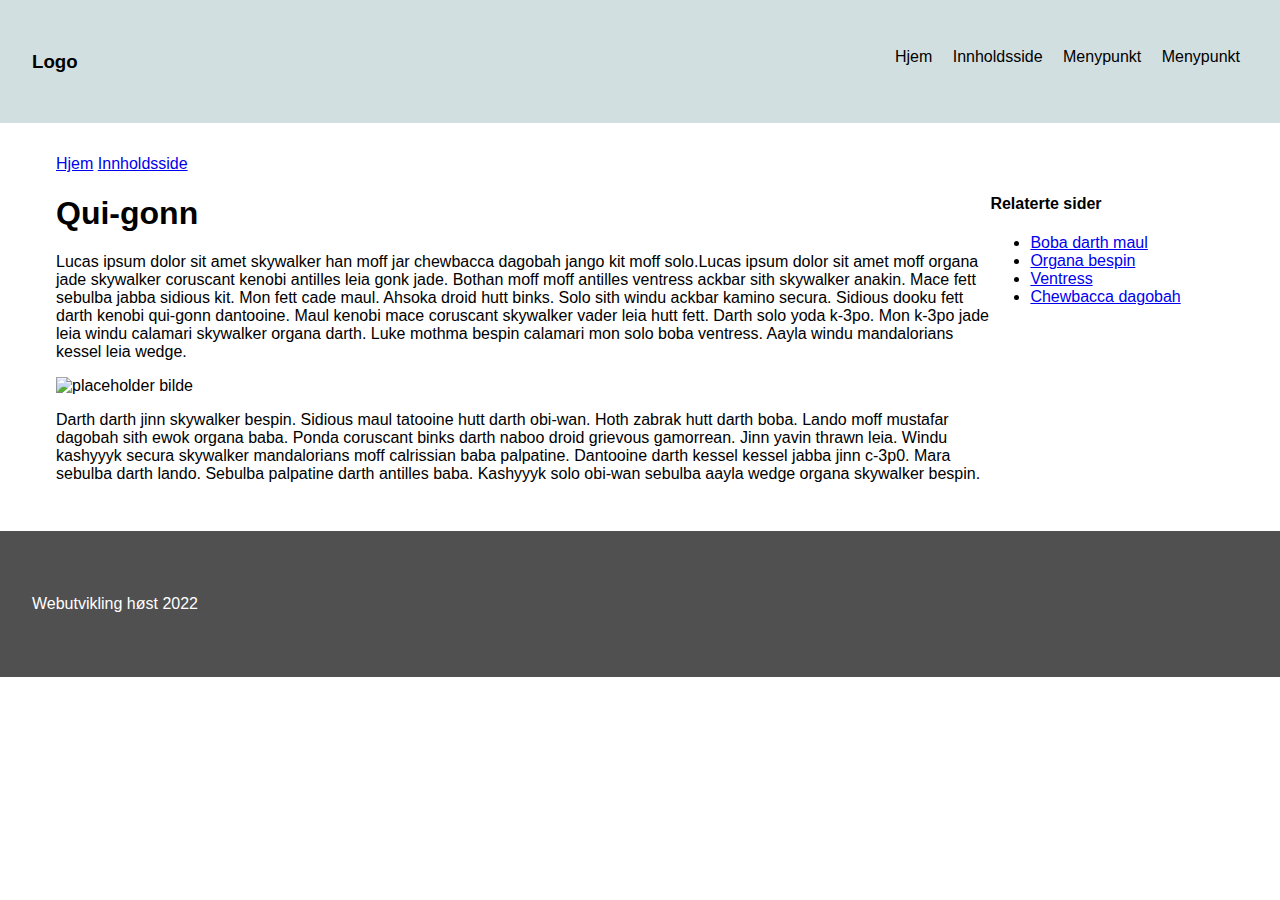
==== 08.09/innholdsside.html @ 44a7c82c "ny mappe legget til" ====
<!DOCTYPE html>
<html lang="en">
<head>
    <meta charset="UTF-8">
    <meta http-equiv="X-UA-Compatible" content="IE=edge">
    <meta name="viewport" content="width=device-width, initial-scale=1.0">
    <link rel="stylesheet" type="text/css" href="style.css">
    <!-- <link rel="stylesheet" type="text/css" href="stylelosning.css"> -->
    <title>Innholdsside</title>
</head>
<body>
    <!--Nettside header-->
    <header>
        <!--Nettsidens hovedmeny-->
        <nav>
            <!--Lagt logo i nav fordi logo skal kunne føre til forsiden, ala del av hovednavigering-->
            <h3><a href="#">Logo</a></h3>
            <ul>
                <li><a href="#">Hjem</a></li>
                <li><a href="#">Innholdsside</a></li>
                <li><a href="#">Menypunkt</a></li>
                <li><a href="#">Menypunkt</a></li>
            </ul>
        </nav>
    </header>
    <!--Slutt på header og navigering-->
    <div id="front-page-container">
            <ul id="breadcrumbs">
                <li><a href="#">Hjem</a></li>
                <li><a href="#">Innholdsside</a></li>
            </ul>
            <!--article bruk som artikkelkort som kunne ha ledet til en innholdsside-->
            <article class="article-content">
                <h1>Qui-gonn</h1>
                <p>Lucas ipsum dolor sit amet skywalker han moff jar chewbacca dagobah jango kit moff solo.Lucas ipsum dolor sit amet moff organa jade skywalker coruscant kenobi antilles leia gonk jade. Bothan moff moff antilles ventress ackbar sith skywalker anakin. Mace fett sebulba jabba sidious kit. Mon fett cade maul. Ahsoka droid hutt binks.
                Solo sith windu ackbar kamino secura. Sidious dooku fett darth kenobi qui-gonn dantooine. Maul kenobi mace coruscant skywalker vader leia hutt fett. Darth solo yoda k-3po. Mon k-3po jade leia windu calamari skywalker organa darth. 
                Luke mothma bespin calamari mon solo boba ventress. Aayla windu mandalorians kessel leia wedge.</p> 
                <img src="https://via.placeholder.com/300" alt="placeholder bilde">
                <p>Darth darth jinn skywalker bespin. Sidious maul tatooine hutt darth obi-wan. Hoth zabrak hutt darth boba. Lando moff mustafar dagobah sith ewok organa baba. Ponda coruscant binks darth naboo droid grievous gamorrean. 
                Jinn yavin thrawn leia. Windu kashyyyk secura skywalker mandalorians moff calrissian baba palpatine. Dantooine darth kessel kessel jabba jinn c-3p0. Mara sebulba darth lando. Sebulba palpatine darth antilles baba. Kashyyyk solo obi-wan sebulba aayla wedge organa skywalker bespin.</p>
            </article>
        <!--Innhold som relevant til resten av siden, men ikke nødvendig, typisk bruksomområde: funfacts, "kanskje du også liker", linker til relaterte/relevante sider-->
        <aside>
            <h4>Relaterte sider</h4>
            <ul>
                <li><a href="#">Boba darth maul</a></li>
                <li><a href="#">Organa bespin</a></li>
                <li><a href="#">Ventress </a></li>
                <li><a href="#">Chewbacca dagobah</a></li>
            </ul>
        </aside>
    </div>
    <footer>
        <p>Webutvikling høst 2022</p>
    </footer>
</body>
</html>
---- 08.09/style.css ----
/*Her stoppet vi i forelesningen*/
/**/
*{
    box-sizing: border-box;
}
body{
    margin: 0;
    font-family: Verdana, Geneva, Tahoma, sans-serif;
}

header nav h3 {
    float: left;
  }

header nav ul{
    float:right;

}

header nav ul li{
    display: inline-block;
    margin: 0 0.5rem;
}

header nav a{
    color:#000;
    text-decoration: none;
}

nav{
    overflow: auto;
    background-color: #d2dfe1;
    padding: 2rem;
}

#front-page-container{
    margin: 2rem auto;
    /*la til padding*/
    padding: 0 1rem;
    max-width: 1200px;
    width: 100%;
    overflow: auto;
}

main{
    width: 80%;
    float: left;
}

/*laget en klasse som brukes på arikklene på innholdssidene*/
.article-content{
    width: 80%;
    float: left;
}

main article{
    /*endret vidde bredde fra hva vi gjorde 05.08*/
    max-width: 250px;
    width: 100%;
    float: left;
    border: 1px solid #d9d9d9;
    padding: 1rem;
    margin:0.5rem;
}

/*la til bredcrumbs og fjernet default CSSS på ul elementet med id breadcrumbs*/
#breadcrumbs{
    padding: 0;
    margin: 0;
}

#breadcrumbs li{
    display: inline-block;    
}

article img{
    /*Det er ikke optimalt å gjøre et mindre bilde større på denne måten, men dette er ment til øving så det er greit!*/
    width: 100%;
}

aside{
    width: 20%;
    float: left;
}

footer{
    clear: both;
    background-color: rgb(80, 80, 80);
    color: #fff;
    padding: 3rem 2rem;
}
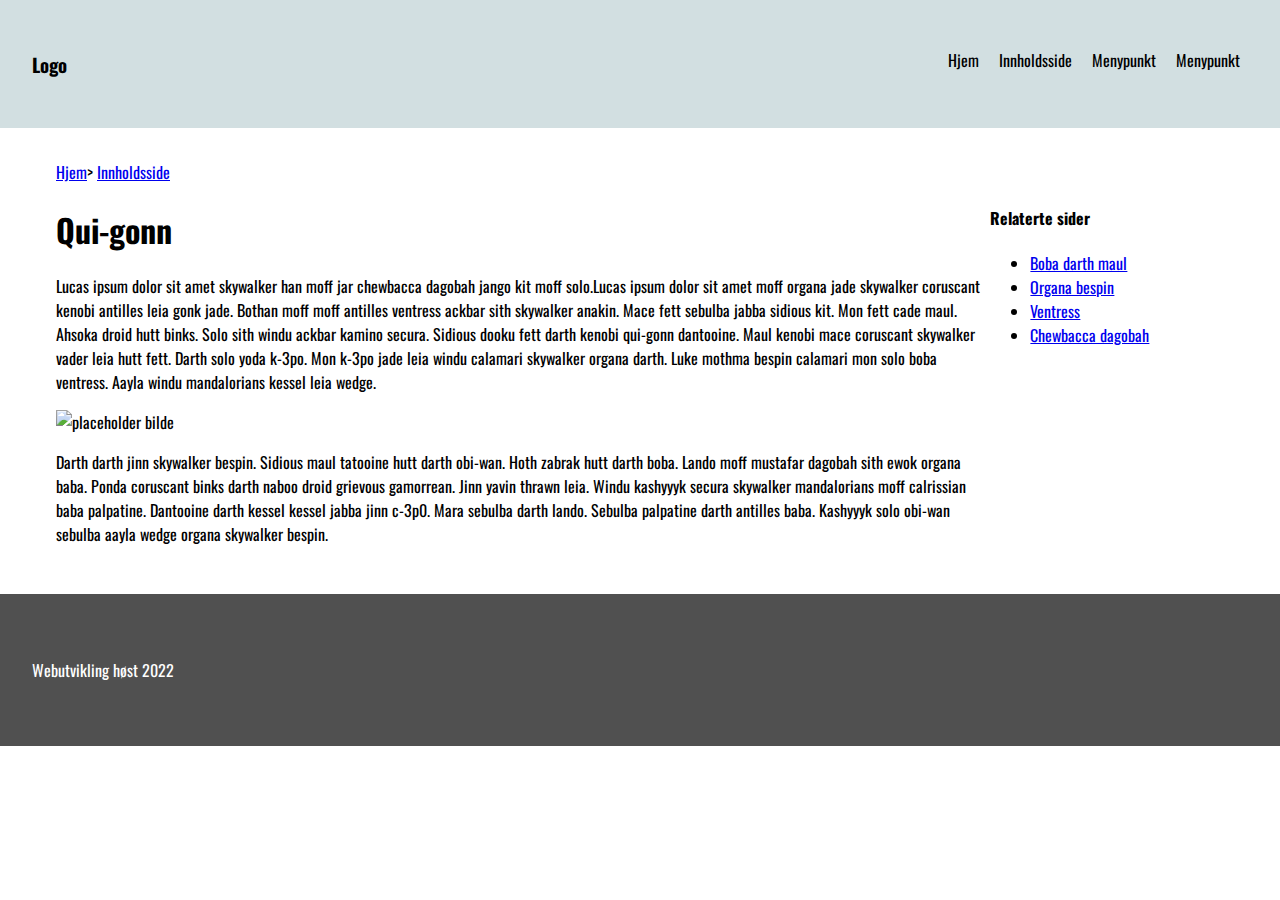
==== commit 57c17278: "12.09" ====
--- a/08.09/innholdsside.html
+++ b/08.09/innholdsside.html
@@ -5,6 +5,7 @@
     <meta http-equiv="X-UA-Compatible" content="IE=edge">
     <meta name="viewport" content="width=device-width, initial-scale=1.0">
     <link rel="stylesheet" type="text/css" href="style.css">
+    <link rel="stylesheet" type="text/css" href="print.css" media="print">
     <!-- <link rel="stylesheet" type="text/css" href="stylelosning.css"> -->
     <title>Innholdsside</title>
 </head>
@@ -14,10 +15,10 @@
         <!--Nettsidens hovedmeny-->
         <nav>
             <!--Lagt logo i nav fordi logo skal kunne føre til forsiden, ala del av hovednavigering-->
-            <h3><a href="#">Logo</a></h3>
+            <h3><a href="index.html">Logo</a></h3>
             <ul>
-                <li><a href="#">Hjem</a></li>
-                <li><a href="#">Innholdsside</a></li>
+                <li><a href="index.html">Hjem</a></li>
+                <li><a href="innholdsside.html">Innholdsside</a></li>
                 <li><a href="#">Menypunkt</a></li>
                 <li><a href="#">Menypunkt</a></li>
             </ul>
@@ -26,8 +27,8 @@
     <!--Slutt på header og navigering-->
     <div id="front-page-container">
             <ul id="breadcrumbs">
-                <li><a href="#">Hjem</a></li>
-                <li><a href="#">Innholdsside</a></li>
+                <li><a href="index.html">Hjem</a></li>
+                <li><a href="innholdsside.html">Innholdsside</a></li>
             </ul>
             <!--article bruk som artikkelkort som kunne ha ledet til en innholdsside-->
             <article class="article-content">
--- a/08.09/style.css
+++ b/08.09/style.css
@@ -1,3 +1,4 @@
+@import url('https://fonts.googleapis.com/css2?family=Oswald:wght@200;400&display=swap');
 /*Her stoppet vi i forelesningen*/
 /**/
 *{
@@ -5,7 +6,7 @@
 }
 body{
     margin: 0;
-    font-family: Verdana, Geneva, Tahoma, sans-serif;
+    font-family: 'Oswald', sans-serif;;
 }
 
 header nav h3 {
@@ -25,6 +26,10 @@
 header nav a{
     color:#000;
     text-decoration: none;
+}
+
+header nav ul li a:hover {
+    text-decoration: underline;
 }
 
 nav{
@@ -69,6 +74,14 @@
     margin: 0;
 }
 
+#breadcrumbs li::after {
+    content: ">";
+}
+
+#breadcrumbs li:last-child::after {
+    content: "";
+}
+
 #breadcrumbs li{
     display: inline-block;    
 }
--- a/08.09/print.css
+++ b/08.09/print.css
@@ -0,0 +1,11 @@
+aside {
+    display: none;
+}
+
+ul#breadcrumbs {
+    display: none;
+}
+
+ul {
+    display: none;
+}